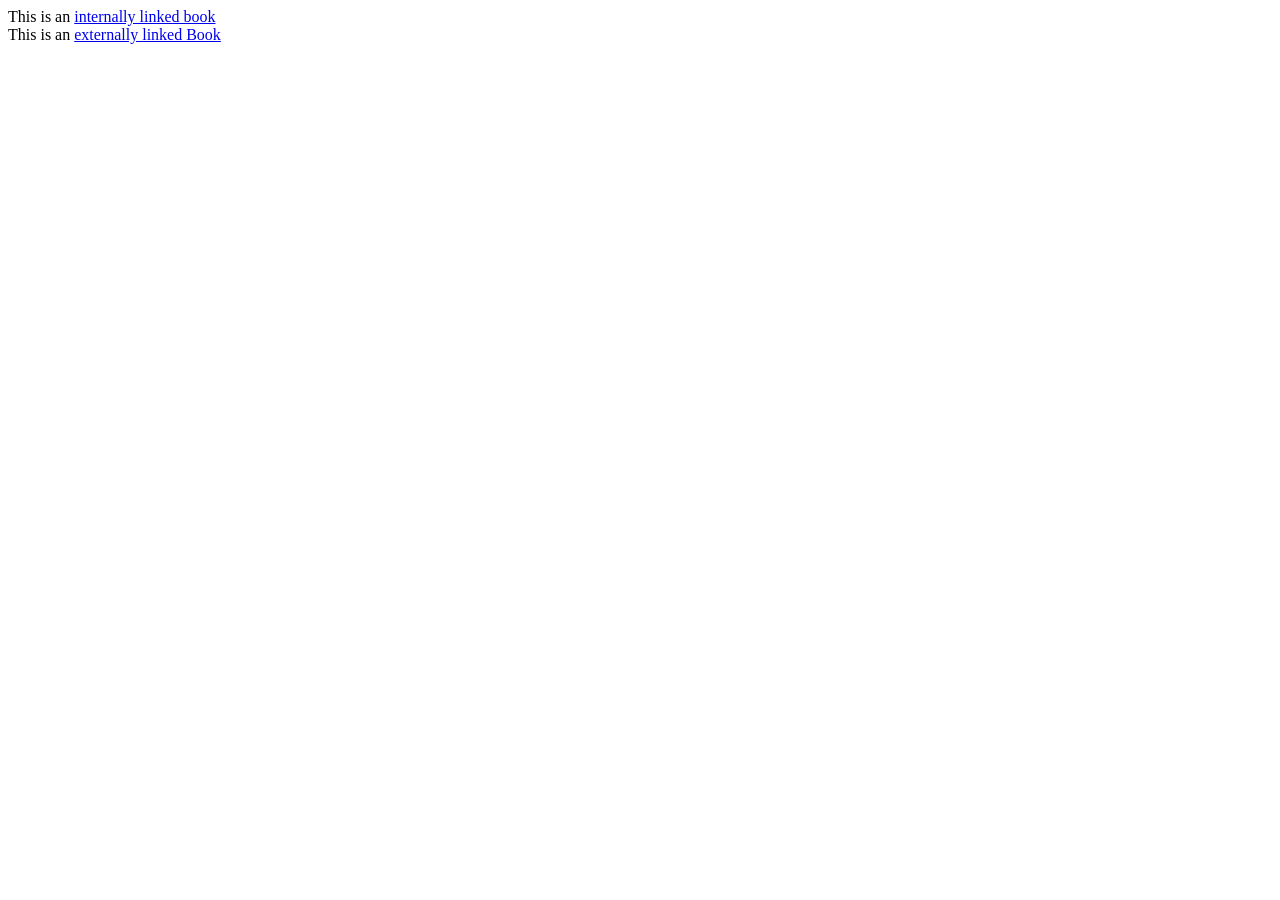
==== index.html @ 71e0ee95 "Update index.html" ====
<!doctype html>
<html>
<head>
<meta charset="UTF-8">
<title>HTML Book</title>
</head>

<body> 
	
<style> href="https://ianrossin-prog.github.io/style.css"></style>
	
	<para1> This is an <a href="https://ianrossin-prog.github.io/Rossin_InternalBook.html"> internally linked book</a><br></para1>
	<para2> This is an <a href="https://ianrossin-prog.github.io/Rossin_ExternalBook.html"> externally linked Book</a><br></para2>

</body>
</html>
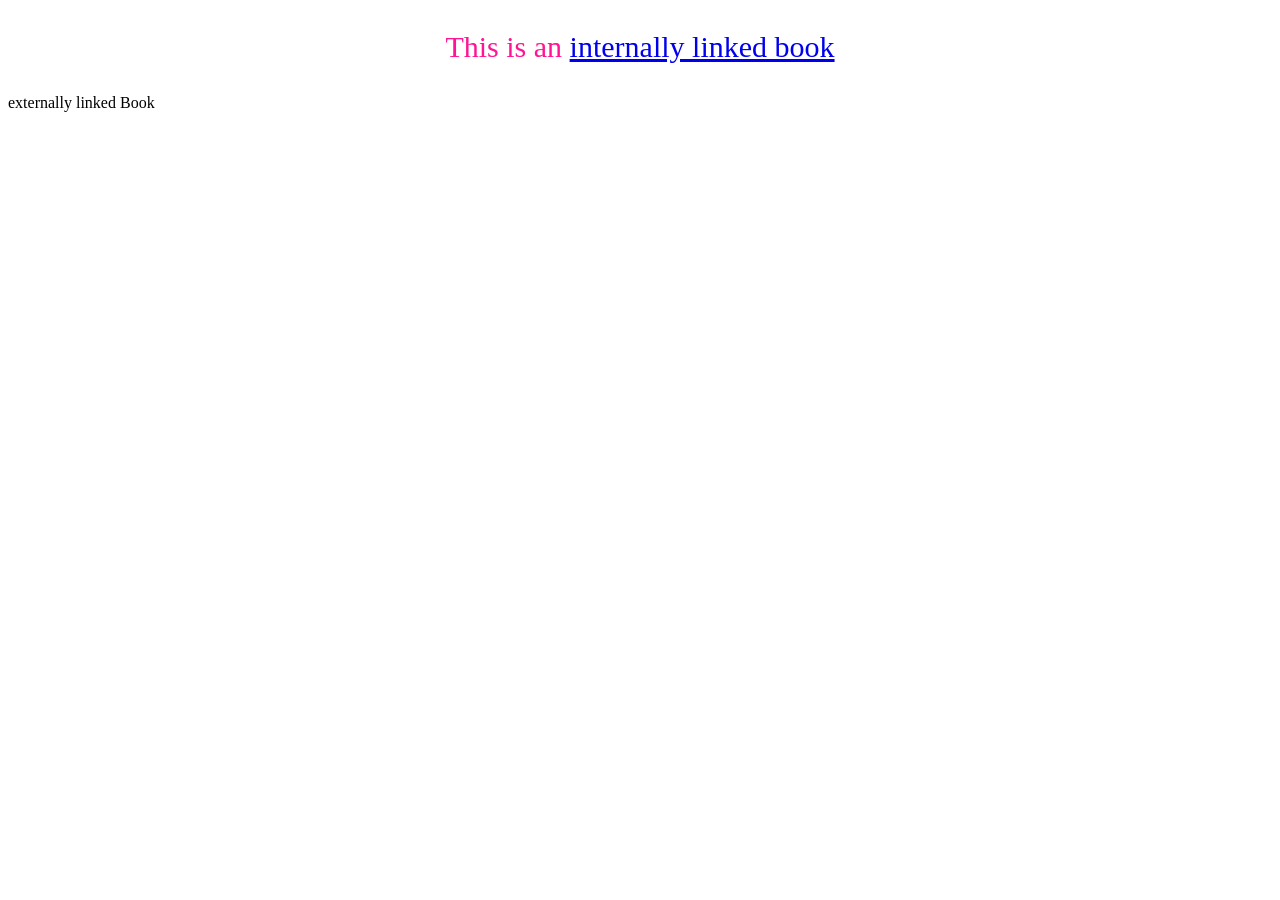
==== commit 688ada07: "Update index.html" ====
--- a/index.html
+++ b/index.html
@@ -1,16 +1,16 @@
 <!doctype html>
 <html>
 <head>
+	
 <meta charset="UTF-8">
-<title>HTML Book</title>
+<title>yeehaw</title>
+<link rel="stylesheet" type="text/css" href="https://ianrossin-prog.github.io/style.css">
 </head>
 
 <body> 
 	
-<style> href="https://ianrossin-prog.github.io/style.css"></style>
-	
-	<para1> This is an <a href="https://ianrossin-prog.github.io/Rossin_InternalBook.html"> internally linked book</a><br></para1>
-	<para2> This is an <a href="https://ianrossin-prog.github.io/Rossin_ExternalBook.html"> externally linked Book</a><br></para2>
+	<p id="para1"> This is an <a href="https://ianrossin-prog.github.io/Rossin_InternalBook.html"> internally linked book</a><br></para1>
+	<p id="para2> This is an <a href="https://ianrossin-prog.github.io/Rossin_ExternalBook.html"> externally linked Book</a><br></para2>
 
 </body>
 </html>
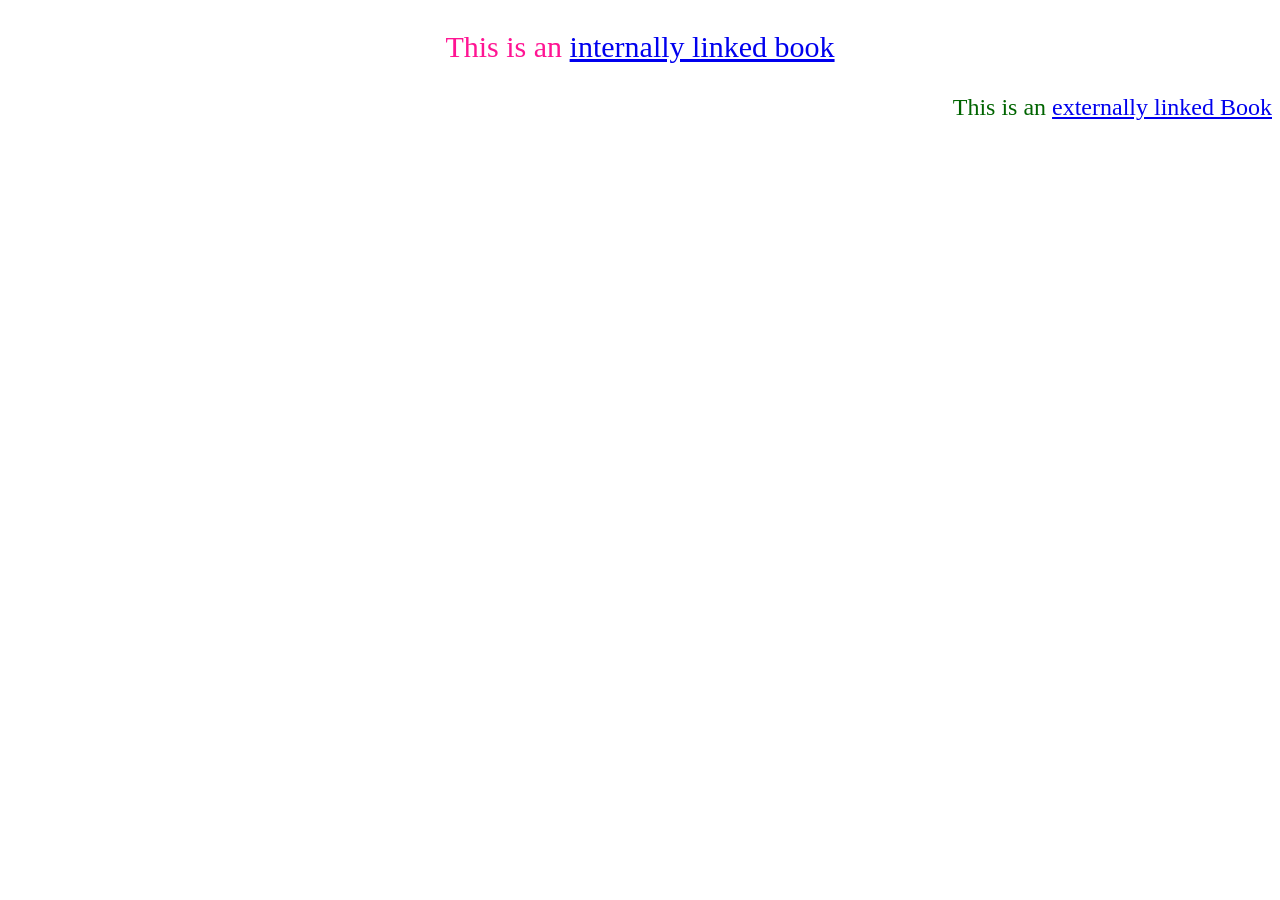
==== commit bba052f2: "Update index.html" ====
--- a/index.html
+++ b/index.html
@@ -9,8 +9,8 @@
 
 <body> 
 	
-	<p id="para1"> This is an <a href="https://ianrossin-prog.github.io/Rossin_InternalBook.html"> internally linked book</a><br></para1>
-	<p id="para2> This is an <a href="https://ianrossin-prog.github.io/Rossin_ExternalBook.html"> externally linked Book</a><br></para2>
+	<p id="para1"> This is an <a href="https://ianrossin-prog.github.io/Rossin_InternalBook.html"> internally linked book</a><br></p1>
+	<p id="para2"> This is an <a href="https://ianrossin-prog.github.io/Rossin_ExternalBook.html"> externally linked Book</a><br></p2>
 
 </body>
 </html>
